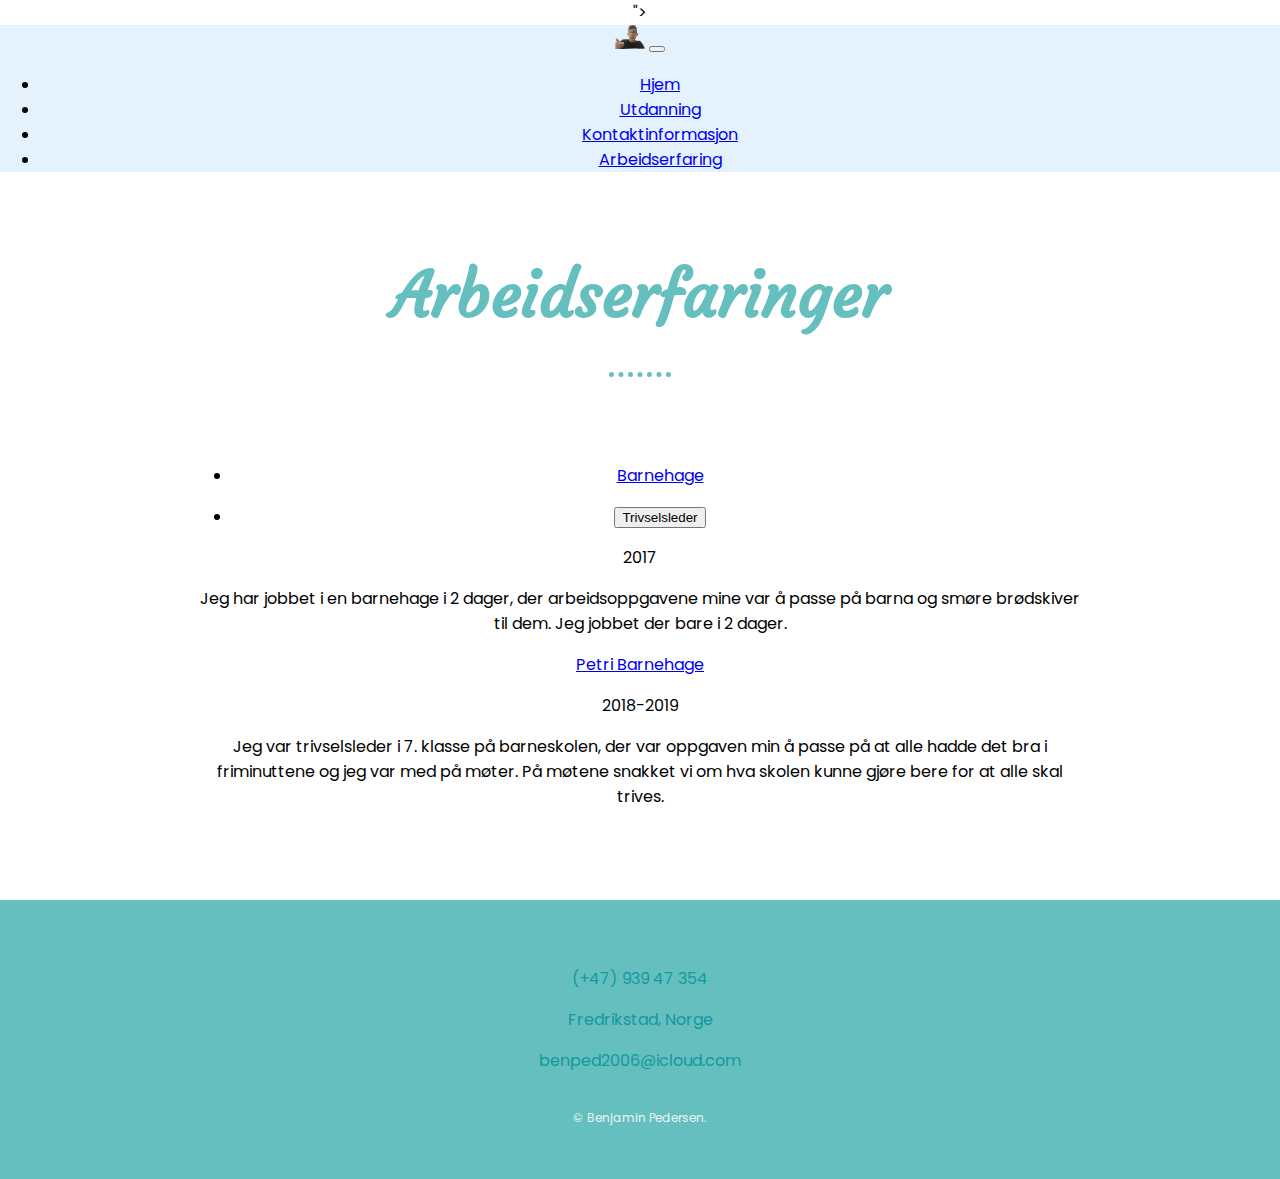
==== html/Arbeidserfaring.html @ 1ba125a2 "Update Arbeidserfaring.html" ====
<!DOCTYPE html>
<html lang="en">
<head><link rel="stylesheet" href="/css/styles.css">
    <link rel="preconnect" href="https://fonts.googleapis.com">
    <link rel="preconnect" href="https://fonts.gstatic.com" crossorigin>
    <link href="https://fonts.googleapis.com/css2?family=Courgette&family=Josefin+Sans&family=Poppins&display=swap" rel="stylesheet">
    <link href="https://cdn.jsdelivr.net/npm/bootstrap@5.2.2/dist/css/bootstrap.min.css" rel="stylesheet" integrity="sha384-Zenh87qX5JnK2Jl0vWa8Ck2rdkQ2Bzep5IDxbcnCeuOxjzrPF/et3URy9Bv1WTRi" crossorigin="anonymous">
    <script src="https://cdn.jsdelivr.net/npm/bootstrap@5.2.2/dist/js/bootstrap.bundle.min.js" integrity="sha384-OERcA2EqjJCMA+/3y+gxIOqMEjwtxJY7qPCqsdltbNJuaOe923+mo//f6V8Qbsw3" crossorigin="anonymous"></script>">
    <meta charset="UTF-8">
    <meta http-equiv="X-UA-Compatible" content="IE=edge">
    <meta name="viewport" content="width=<nav class="navbar bg-light fixed-top">
        
    <title>Document</title>
</head>
<body>
    <nav class="navbar navbar navbar-expand-lg fixed-top" style="background-color: #e3f2fd;">
        <div class="container-fluid">
          <a class="navbar-brand" href="./Personlig-nettside/index.html"><img src="/img/Skjermbilde 2022-09-22 151342.png" alt="Hjem" width="30" height="24"></a>
          <button class="navbar-toggler" type="button" data-bs-toggle="collapse" data-bs-target="#navbarNav" aria-controls="navbarNav" aria-expanded="false" aria-label="Toggle navigation">
            <span class="navbar-toggler-icon"></span>
          </button>
          <div class="collapse navbar-collapse" id="navbarNav">
            <ul class="navbar-nav">
              <li class="nav-item">
                <a class="nav-link" href="./index.html">Hjem</a>
              </li>
              <li class="nav-item">
                <a class="nav-link" href="./Utdanning.html">Utdanning</a>
              </li>
              <li class="nav-item">
                <a class="nav-link" href="./kontaktinformasjon.html">Kontaktinformasjon</a>
              </li>
              <li class="nav-item">
                <a class="nav-link active" aria-current="page" href="./Arbeidserfaring.html">Arbeidserfaring</a>                
              </li>
            </ul>
          </div>
        </div>
    </nav>
    <br><br><br>
    <div class="Arbeidserfaring">
       
            <h1 class="h1-arbeidserfaring">Arbeidserfaringer</h1>
        
        <hr class="hr-arbeidserfaringer">
        <br>
        <ul class="ul-arbeid">
            <li class="list-group-item"><p>
                <a class="btn btn-primary" data-bs-toggle="collapse" href="#multiCollapseExample1" role="button" aria-expanded="false" aria-controls="multiCollapseExample1">Barnehage</a>
            </li> 
            <li class="list-group-item">   
                <button class="btn btn-primary" type="button" data-bs-toggle="collapse" data-bs-target="#multiCollapseExample2" aria-expanded="false" aria-controls="multiCollapseExample2">Trivselsleder</button>
            </li>
        </ul>    
            </p>
            <div class="row">
                <div class="col">
                <div class="collapse multi-collapse" id="multiCollapseExample1">
                    <div class="card card-body">
                        <p>2017</p>
                        <p>Jeg har jobbet i en barnehage i 2 dager, der arbeidsoppgavene mine var å passe på barna og smøre brødskiver til dem. Jeg jobbet der bare i 2 dager.</p>
                        <a href="https://www.fredrikstad.kommune.no/tjenester/barn-familie-utdanning/barnehage/barnehager/sellebakk/petri-barnehage/">Petri Barnehage</a>
                    </div>
                </div>
                </div>
                <div class="col">
                <div class="collapse multi-collapse" id="multiCollapseExample2">
                    <div class="card card-body">
                        <p>2018-2019</p>
                        <p>Jeg var trivselsleder i 7. klasse på barneskolen, der var oppgaven min å passe på at alle hadde det bra i friminuttene og jeg var med på møter. På møtene snakket vi om hva skolen kunne gjøre bere for at alle skal trives.</p>
                    </div>
                </div>
                </div>
            </div>
        <br><br><br>
    </div>
    <div class="bottom-container">
        <p>(+47) 939 47 354</p>
        <p>Fredrikstad, Norge</p>
        <p><a class="footer-link" href="mailto:benped2006@icloud.com">benped2006@icloud.com</a></p>
        
        <p class="copyright">© Benjamin Pedersen.</p>
  </div>
</body>
</html>
---- css/styles.css ----
body{
    text-align: center;
    margin: 0px;
    padding-top: 0px;
    font-family: 'Poppins', sans-serif;
}
h1{
    margin: 0 auto 0 auto;
    font-family: 'Courgette', cursive;
    font-size: 5.62em;
    color: #66BFBF;
    line-height: 1;
}

h2{
    font-family: 'Josefin Sans', sans-serif;
    color: #66BFBF;
    font-weight: normal;
}
.top-container{
    background-color: #fefeff;
}


.glemmen{
    font-size: 2.5rem;
}
.benjamin{
    width: 30%;
}
.profile{
    position: relative left 100%;
}
.skill-row{
    width: 50%;
    margin: 70px auto 100px auto;
    text-align: left;
    line-height: 2;
}
.code-image{
    width: 20%;
    float: left;
    margin-right: 30px;
}
.code-image-2{
    width: 20%;
    float: right;
    margin-left: 30px;
}
hr{
    border-style: none;
    border-bottom-style: dotted;
    border-width: 5px;
    width: 5%;
    margin: 50px auto 50px auto;
    border-color: #66BFBF;
    
}
.bottom-container{
    background-color: #66BFBF;
    padding: 50px 0 20px;
    color: #11999e;
}
.footer-link{
    color: #11999e;
    font-family: 'Poppins', sans-serif;
    text-decoration: none
}

a:hover{
    color: #eaf6f6;
}
.copyright{
    color: #eaf6f6;
    font-size: 0.75rem;
    padding: 20px 0px;
}
.contact-me{
    margin: 50px auto 50px auto ;
    text-align: center;
    font-size: large;
}


.bottom-container{
    text-align: center;
  }
  .hr-contact{
    border-style: none;
    border-bottom-style: dotted;
    border-width: 5px;
    width: 5%;
    margin: 50px auto 0px auto;
    border-color: #66BFBF;
  }
  .send-sms{
    position: relative right 50em;
  }
  .tekstfelt-og-epost{
    margin: 3% 30%;
    text-align: left;
  }
  .e-post-index{
    text-decoration: none;
    color: black;
  }
  .e-post-index:hover{
    color: rgb(182, 172, 172);
  }
  .Planer{
    text-align: center;
    margin: 0% 20% 4% 20%;
    font-size: 1.6em;
  }
  .utdanning-div{
    text-align: center;
    margin: auto 30% auto 30%;
  }
  .utdanning-liste{
    text-align: center;
    margin: 3% 20% 5% 20%;

  }
.hr-utdanning{
    border-style: none;
    border-bottom-style: dotted;
    border-width: 5px;
    width: 5%;
    margin: 0px auto 32px auto;
    border-color: #66BFBF;
}
.Arbeidserfaring{
    text-align: center;
    margin: auto 15%;
}
.h1-arbeidserfaring{
    margin: 0 auto 0 auto;
    font-family: 'Courgette', cursive;
    font-size: 400%;
    color: #66BFBF;
    line-height: 1;

}
.hr-arbeidserfaringer{
    border-style: none;
    border-bottom-style: dotted;
    border-width: 5px;
    width: 7%;
    margin: 5% auto 5% auto;
    border-color: #66BFBF;
    text-align: center;
}
.ul-arbeid{
    text-align: center;
}
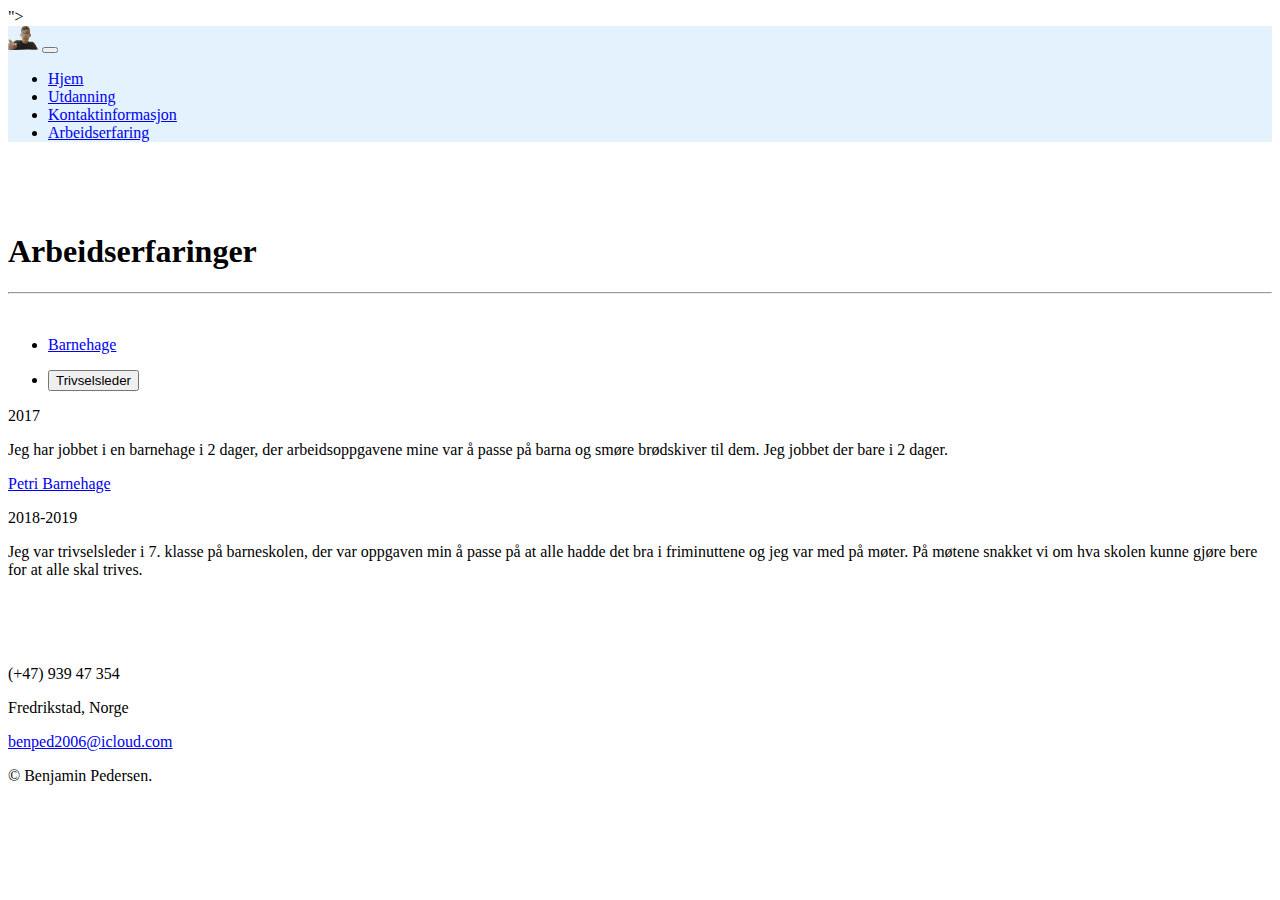
==== commit 50d18f29: "Update Arbeidserfaring.html" ====
--- a/html/Arbeidserfaring.html
+++ b/html/Arbeidserfaring.html
@@ -1,6 +1,6 @@
 <!DOCTYPE html>
 <html lang="en">
-<head><link rel="stylesheet" href="/css/styles.css">
+<head><link rel="stylesheet" href="./css/styles.css">
     <link rel="preconnect" href="https://fonts.googleapis.com">
     <link rel="preconnect" href="https://fonts.gstatic.com" crossorigin>
     <link href="https://fonts.googleapis.com/css2?family=Courgette&family=Josefin+Sans&family=Poppins&display=swap" rel="stylesheet">
@@ -15,23 +15,23 @@
 <body>
     <nav class="navbar navbar navbar-expand-lg fixed-top" style="background-color: #e3f2fd;">
         <div class="container-fluid">
-          <a class="navbar-brand" href="./Personlig-nettside/index.html"><img src="/img/Skjermbilde 2022-09-22 151342.png" alt="Hjem" width="30" height="24"></a>
+          <a class="navbar-brand" href="../index.html"><img src="/img/Skjermbilde 2022-09-22 151342.png" alt="Hjem" width="30" height="24"></a>
           <button class="navbar-toggler" type="button" data-bs-toggle="collapse" data-bs-target="#navbarNav" aria-controls="navbarNav" aria-expanded="false" aria-label="Toggle navigation">
             <span class="navbar-toggler-icon"></span>
           </button>
           <div class="collapse navbar-collapse" id="navbarNav">
             <ul class="navbar-nav">
               <li class="nav-item">
-                <a class="nav-link" href="./index.html">Hjem</a>
+                <a class="nav-link" href="../index.html">Hjem</a>
               </li>
               <li class="nav-item">
-                <a class="nav-link" href="./Utdanning.html">Utdanning</a>
+                <a class="nav-link" href="../html/Utdanning.html">Utdanning</a>
               </li>
               <li class="nav-item">
-                <a class="nav-link" href="./kontaktinformasjon.html">Kontaktinformasjon</a>
+                <a class="nav-link" href="../html/kontaktinformasjon.html">Kontaktinformasjon</a>
               </li>
               <li class="nav-item">
-                <a class="nav-link active" aria-current="page" href="./Arbeidserfaring.html">Arbeidserfaring</a>                
+                <a class="nav-link active" aria-current="page" href="../html/Arbeidserfaring.html">Arbeidserfaring</a>                
               </li>
             </ul>
           </div>
@@ -82,4 +82,4 @@
         <p class="copyright">© Benjamin Pedersen.</p>
   </div>
 </body>
-</html>+</html>
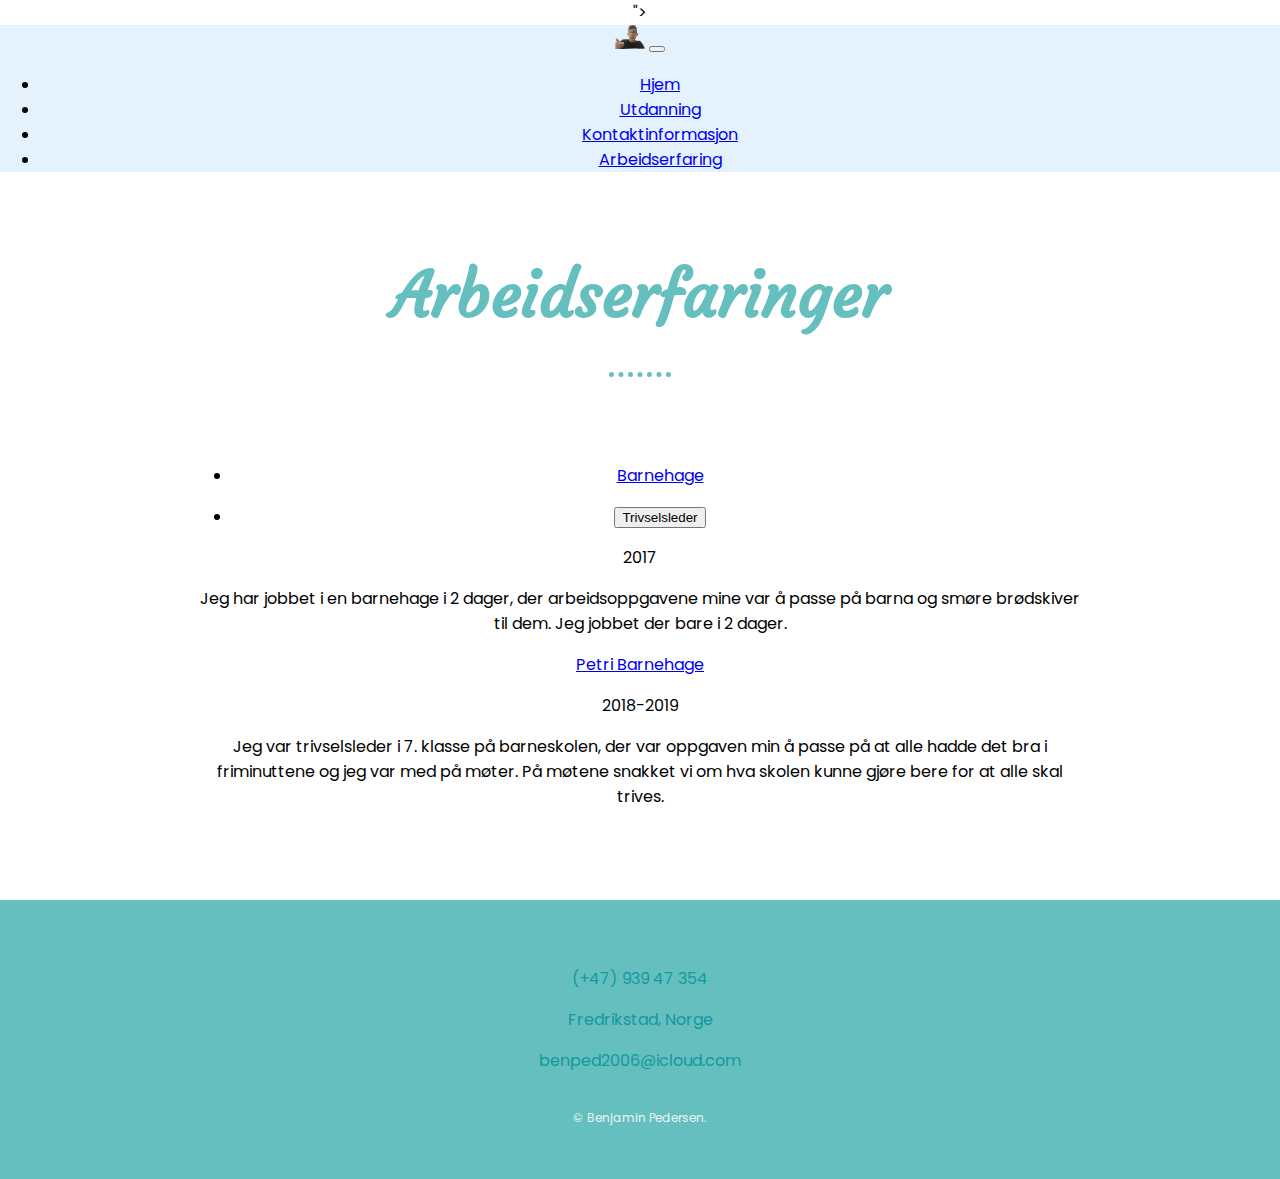
==== commit f72ccc4c: "Update Arbeidserfaring.html" ====
--- a/html/Arbeidserfaring.html
+++ b/html/Arbeidserfaring.html
@@ -1,6 +1,6 @@
 <!DOCTYPE html>
 <html lang="en">
-<head><link rel="stylesheet" href="./css/styles.css">
+<head><link rel="stylesheet" href="../css/styles.css">
     <link rel="preconnect" href="https://fonts.googleapis.com">
     <link rel="preconnect" href="https://fonts.gstatic.com" crossorigin>
     <link href="https://fonts.googleapis.com/css2?family=Courgette&family=Josefin+Sans&family=Poppins&display=swap" rel="stylesheet">
--- a/css/styles.css
+++ b/css/styles.css
@@ -0,0 +1,157 @@
+body{
+    text-align: center;
+    margin: 0px;
+    padding-top: 0px;
+    font-family: 'Poppins', sans-serif;
+}
+h1{
+    margin: 0 auto 0 auto;
+    font-family: 'Courgette', cursive;
+    font-size: 5.62em;
+    color: #66BFBF;
+    line-height: 1;
+}
+
+h2{
+    font-family: 'Josefin Sans', sans-serif;
+    color: #66BFBF;
+    font-weight: normal;
+}
+.top-container{
+    background-color: #fefeff;
+}
+
+
+.glemmen{
+    font-size: 2.5rem;
+}
+.benjamin{
+    width: 30%;
+}
+.profile{
+    position: relative left 100%;
+}
+.skill-row{
+    width: 50%;
+    margin: 70px auto 100px auto;
+    text-align: left;
+    line-height: 2;
+}
+.code-image{
+    width: 20%;
+    float: left;
+    margin-right: 30px;
+}
+.code-image-2{
+    width: 20%;
+    float: right;
+    margin-left: 30px;
+}
+hr{
+    border-style: none;
+    border-bottom-style: dotted;
+    border-width: 5px;
+    width: 5%;
+    margin: 50px auto 50px auto;
+    border-color: #66BFBF;
+    
+}
+.bottom-container{
+    background-color: #66BFBF;
+    padding: 50px 0 20px;
+    color: #11999e;
+}
+.footer-link{
+    color: #11999e;
+    font-family: 'Poppins', sans-serif;
+    text-decoration: none
+}
+
+a:hover{
+    color: #eaf6f6;
+}
+.copyright{
+    color: #eaf6f6;
+    font-size: 0.75rem;
+    padding: 20px 0px;
+}
+.contact-me{
+    margin: 50px auto 50px auto ;
+    text-align: center;
+    font-size: large;
+}
+
+
+.bottom-container{
+    text-align: center;
+  }
+  .hr-contact{
+    border-style: none;
+    border-bottom-style: dotted;
+    border-width: 5px;
+    width: 5%;
+    margin: 50px auto 0px auto;
+    border-color: #66BFBF;
+  }
+  .send-sms{
+    position: relative right 50em;
+  }
+  .tekstfelt-og-epost{
+    margin: 3% 30%;
+    text-align: left;
+  }
+  .e-post-index{
+    text-decoration: none;
+    color: black;
+  }
+  .e-post-index:hover{
+    color: rgb(182, 172, 172);
+  }
+  .Planer{
+    text-align: center;
+    margin: 0% 20% 4% 20%;
+    font-size: 1.6em;
+  }
+  .utdanning-div{
+    text-align: center;
+    margin: auto 30% auto 30%;
+  }
+  .utdanning-liste{
+    text-align: center;
+    margin: 3% 20% 5% 20%;
+
+  }
+.hr-utdanning{
+    border-style: none;
+    border-bottom-style: dotted;
+    border-width: 5px;
+    width: 5%;
+    margin: 0px auto 32px auto;
+    border-color: #66BFBF;
+}
+.Arbeidserfaring{
+    text-align: center;
+    margin: auto 15%;
+}
+.h1-arbeidserfaring{
+    margin: 0 auto 0 auto;
+    font-family: 'Courgette', cursive;
+    font-size: 400%;
+    color: #66BFBF;
+    line-height: 1;
+
+}
+.hr-arbeidserfaringer{
+    border-style: none;
+    border-bottom-style: dotted;
+    border-width: 5px;
+    width: 7%;
+    margin: 5% auto 5% auto;
+    border-color: #66BFBF;
+    text-align: center;
+}
+.ul-arbeid{
+    text-align: center;
+}
+ 
+
